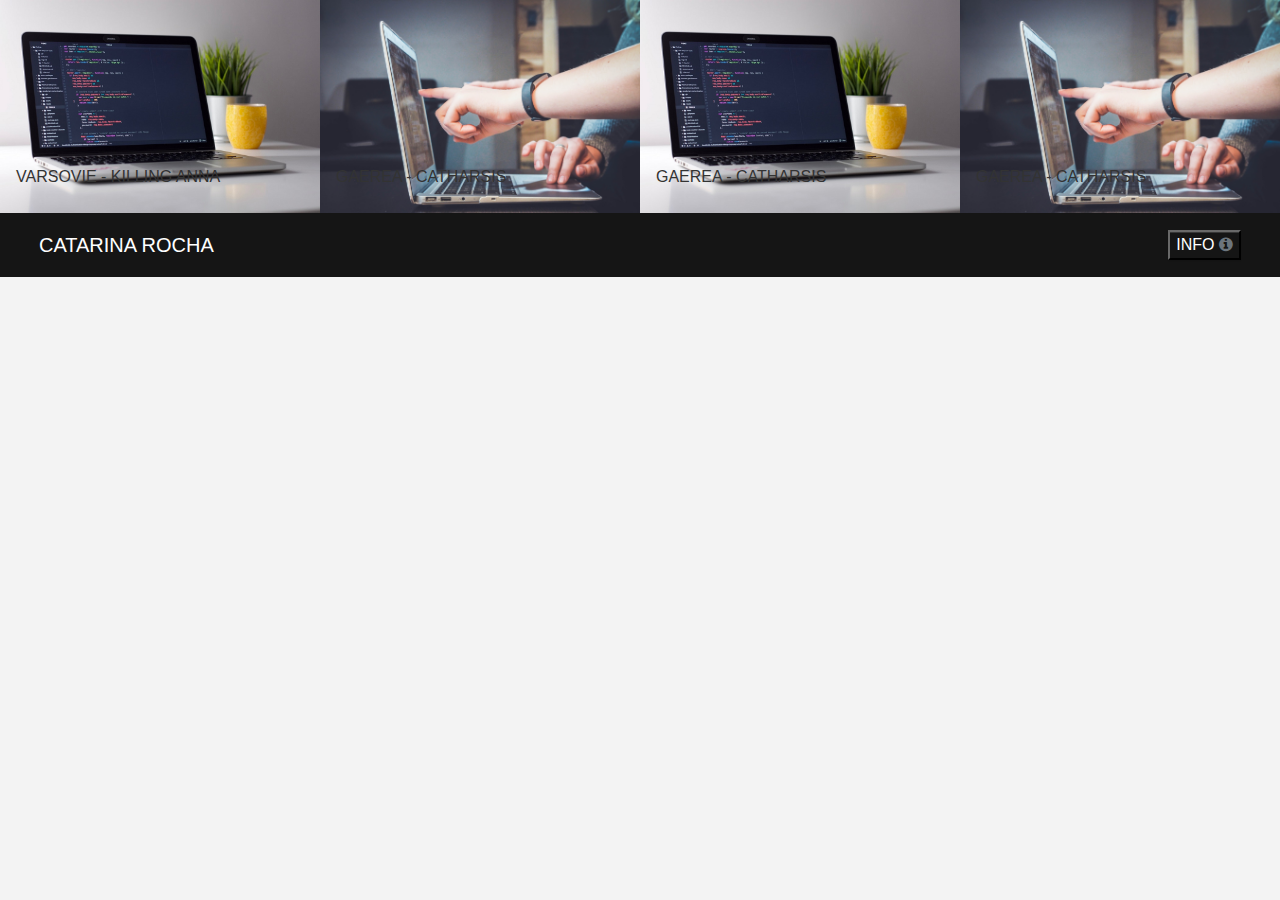
==== Site_Portfolio_REV/blank2.html @ 29cd0803 "Portfolio_Catarina" ====
<!DOCTYPE html>
<html>

<head>
    <meta charset="utf-8">
    <meta name="viewport" content="width=device-width, initial-scale=1">
    <title>CATARINA ROCHA</title>
    <link rel="stylesheet" href="https://cdnjs.cloudflare.com/ajax/libs/font-awesome/4.7.0/css/font-awesome.min.css"
        type="text/css">
    <link rel="stylesheet" href="theme.css" type="text/css">

</head>

<body class="bg-light">

    <div class="container-fluid">
        <div class="row">
            <div class="col-6 col-md-3 p-0 ">
                <img class="img-fluid d-block" src="images/computer.jpg" onclick="showVideo(1)">
                <div class="bottom-left"><strong>varsovie - killing anna</strong></p>
                </div>
            </div>
            <div class="col-6 col-md-3 p-0 "><a href="https://youtu.be/JkObUc-HSRE" target="_blank"><img class="img-fluid d-block"
                        src="images/computer2.jpg"></a>
                <div class="bottom-left"><strong>gaerea - catharsis</strong></p>
                </div>
            </div>
            <div class="col-6 col-md-3 p-0 "><a href="https://youtu.be/JkObUc-HSRE" target="_blank"><img class="img-fluid d-block"
                        src="images/computer.jpg"></a>
                <div class="bottom-left"><strong>gaerea - catharsis</strong></p>
                </div>
            </div>
            <div class="col-6 col-md-3 p-0 "><a href="https://youtu.be/JkObUc-HSRE" target="_blank"><img class="img-fluid d-block"
                        src="images/computer2.jpg"></a>
                <div class="bottom-left"><strong>gaerea - catharsis</strong></p>
                </div>
            </div>
        </div>
    </div>

    <dialog id="varsovie">
        <p>
            <iframe width="560" height="315" src="https://www.youtube.com/embed/1_5u1v7zBG4" frameborder="0" allow="accelerometer; autoplay; encrypted-media; gyroscope; picture-in-picture"
                allowfullscreen></iframe>
        </p>
        <div class="text-center"> <button class="btn btn-danger" onclick="document.getElementById('varsovie').close()">CLOSE</button></div>
    </dialog>

    <nav class="navbar navbar-light bg-dark">
        <div class="container-fluid"> <a class="navbar-brand text-body" href="#">
                <b class="text-white">CATARINA ROCHA</b>
            </a>
            <div class="btn-group dropup">
                <button data-toggle="dropdown" class="btn-dark text-white"> INFO <i class="fa fa-info-circle text-muted"></i></button>
                <div class="dropdown-menu"> <a class="dropdown-item" href="#">ABOUT</a>
                    <div class="dropdown-divider"></div>
                    <a class="dropdown-item" href="#">CONTACT</a>
                    <div class="py-5">
                        <div class="container">
                            <div class="row">
                                <div class="col-md-12">
                                    <form class="">
                                        <div class="form-group"> <label>Email</label> <input type="email" class="form-control"
                                                placeholder="Email">
                                            <small class="form-text text-muted">We'll never share your email with
                                                anyone else.</small> </div>
                                        <div class="form-group"> <label>Message</label> <input type="password" class="form-control"
                                                placeholder="Write your message"> </div>
                                        <button type="submit" class="btn btn-light">Message</button>
                                    </form>
                                </div>
                            </div>
                        </div>
                    </div>
    </nav>

    <script src="index.js"></script>
</body>

</html>
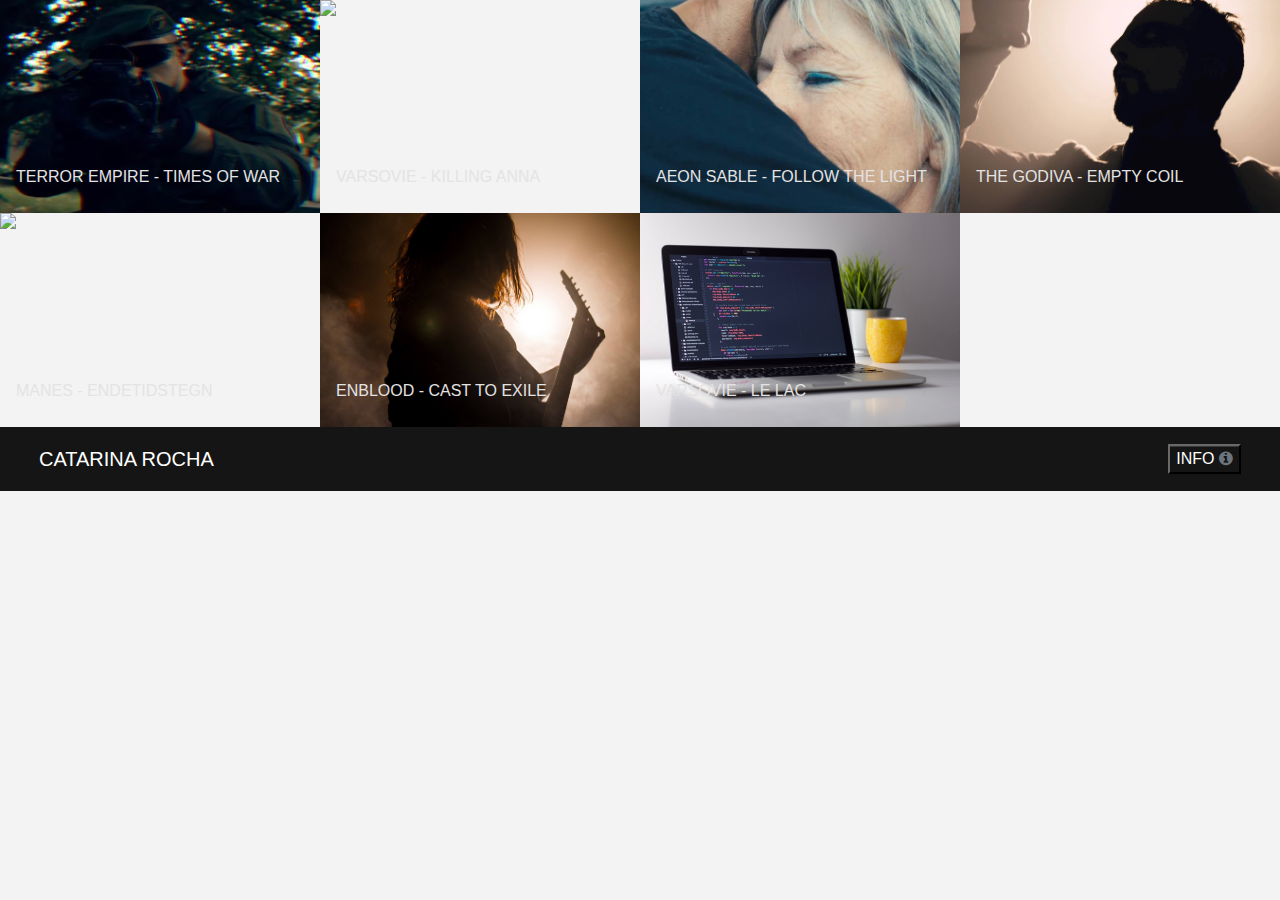
==== commit 8d44ae52: "Portfolio" ====
--- a/Site_Portfolio_REV/blank2.html
+++ b/Site_Portfolio_REV/blank2.html
@@ -16,35 +16,102 @@
     <div class="container-fluid">
         <div class="row">
             <div class="col-6 col-md-3 p-0 ">
-                <img class="img-fluid d-block" src="images/computer.jpg" onclick="showVideo(1)">
+                <img class="img-fluid d-block" src="images/1.1.JPG" onclick="showVideo(1)">
+                <div class="bottom-left"><strong>terror empire - times of war</strong></p>
+                </div>
+            </div>
+            <div class="col-6 col-md-3 p-0 ">
+                <img class="img-fluid d-block" src="images/2.jpg" onclick="showVideo(2)"></a>
                 <div class="bottom-left"><strong>varsovie - killing anna</strong></p>
                 </div>
             </div>
-            <div class="col-6 col-md-3 p-0 "><a href="https://youtu.be/JkObUc-HSRE" target="_blank"><img class="img-fluid d-block"
-                        src="images/computer2.jpg"></a>
-                <div class="bottom-left"><strong>gaerea - catharsis</strong></p>
+            <div class="col-6 col-md-3 p-0 ">
+                <img class="img-fluid d-block" src="images/3.jpg" onclick="showVideo(3)"></a>
+                <div class="bottom-left"><strong>aeon sable - follow the light</strong></p>
                 </div>
             </div>
-            <div class="col-6 col-md-3 p-0 "><a href="https://youtu.be/JkObUc-HSRE" target="_blank"><img class="img-fluid d-block"
-                        src="images/computer.jpg"></a>
-                <div class="bottom-left"><strong>gaerea - catharsis</strong></p>
+            <div class="col-6 col-md-3 p-0 ">
+                <img class="img-fluid d-block" src="images/4.jpg" onclick="showVideo(4)"></a>
+                <div class="bottom-left"><strong>the godiva - empty coil</strong></p>
                 </div>
             </div>
-            <div class="col-6 col-md-3 p-0 "><a href="https://youtu.be/JkObUc-HSRE" target="_blank"><img class="img-fluid d-block"
-                        src="images/computer2.jpg"></a>
-                <div class="bottom-left"><strong>gaerea - catharsis</strong></p>
+            <div class="col-6 col-md-3 p-0 ">
+                <img class="img-fluid d-block" src="images/5.jpg" onclick="showVideo(5)"></a>
+                <div class="bottom-left"><strong>manes - Endetidstegn</strong></p>
                 </div>
             </div>
+            <div class="col-6 col-md-3 p-0 ">
+                <img class="img-fluid d-block" src="images/6.jpg" onclick="showVideo(6)"></a>
+                <div class="bottom-left"><strong>enblood - cast to exile </strong></p>
+                </div>
+            </div>
+            <div class="col-6 col-md-3 p-0 ">
+                <img class="img-fluid d-block" src="images/computer.jpg" onclick="showVideo(7)"></a>
+                <div class="bottom-left"><strong>varsovie - le lac </strong></p>
+                </div>
+            </div>
+
         </div>
     </div>
+            
+
+
+    <dialog id="terror empire">
+        <p>
+            <iframe width="560" height="315" src="https://www.youtube.com/embed/8TvSTFbNmZU" frameborder="0" allow="accelerometer; autoplay; encrypted-media; gyroscope; picture-in-picture"
+            allowfullscreen></iframe>
+        </p>
+        <div class="text-center"> <button class="btn btn-light" onclick="document.getElementById('terror empire').close()">CLOSE</button></div>
+    </dialog>
 
     <dialog id="varsovie">
-        <p>
-            <iframe width="560" height="315" src="https://www.youtube.com/embed/1_5u1v7zBG4" frameborder="0" allow="accelerometer; autoplay; encrypted-media; gyroscope; picture-in-picture"
+            <p>
+                <iframe width="560" height="315" src="https://www.youtube.com/embed/1_5u1v7zBG4" frameborder="0" allow="accelerometer; autoplay; encrypted-media; gyroscope; picture-in-picture"
                 allowfullscreen></iframe>
-        </p>
-        <div class="text-center"> <button class="btn btn-danger" onclick="document.getElementById('varsovie').close()">CLOSE</button></div>
+            </p>
+            <div class="text-center"> <button class="btn btn-danger" onclick="document.getElementById('varsovie').close()">CLOSE</button></div>
     </dialog>
+
+    <dialog id="aeon sable">
+            <p>
+                <iframe width="560" height="315" src="https://www.youtube.com/embed/cTu-nkwPgXc" frameborder="0" allow="accelerometer; autoplay; encrypted-media; gyroscope; picture-in-picture" 
+                allowfullscreen></iframe>
+            </p>
+            <div class="text-center"> <button class="btn btn-danger" onclick="document.getElementById('aeon sable').close()">CLOSE</button></div>
+    </dialog>
+
+    <dialog id="the godiva">
+            <p>
+                <iframe width="560" height="315" src="https://www.youtube.com/embed/lNYjj8T4V9A" frameborder="0" allow="accelerometer; autoplay; encrypted-media; gyroscope; picture-in-picture"
+                allowfullscreen></iframe>
+            </p>
+            <div class="text-center"> <button class="btn btn-danger" onclick="document.getElementById('the godiva').close()">CLOSE</button></div>
+    </dialog>
+
+    <dialog id="manes">
+            <p>
+                <iframe width="560" height="315" src="https://www.youtube.com/embed/q3gAhs3DQog" frameborder="0" allow="accelerometer; autoplay; encrypted-media; gyroscope; picture-in-picture"
+                allowfullscreen></iframe>
+            </p>
+            <div class="text-center"> <button class="btn btn-danger" onclick="document.getElementById('manes').close()">X</button></div>
+    </dialog>
+
+    <dialog id="enblood">
+            <p>
+                <iframe width="560" height="315" src="https://www.youtube.com/embed/WPliiGZZNGg" frameborder="0" allow="accelerometer; autoplay; encrypted-media; gyroscope; picture-in-picture"
+                allowfullscreen></iframe>
+            </p>
+            <div class="text-center"> <button class="btn btn-danger" onclick="document.getElementById('enblood').close()">X</button></div>
+    </dialog>
+
+    <dialog id="varsovie1">
+            <p>
+                <iframe width="560" height="315" src="https://www.youtube.com/embed/XXh-TC81slw" frameborder="0" allow="accelerometer; autoplay; encrypted-media; gyroscope; picture-in-picture"
+                allowfullscreen></iframe>
+            </p>
+            <div class="text-center"> <button class="btn btn-danger" onclick="document.getElementById('varsovie1').close()">X</button></div>
+    </dialog>
+    
 
     <nav class="navbar navbar-light bg-dark">
         <div class="container-fluid"> <a class="navbar-brand text-body" href="#">
